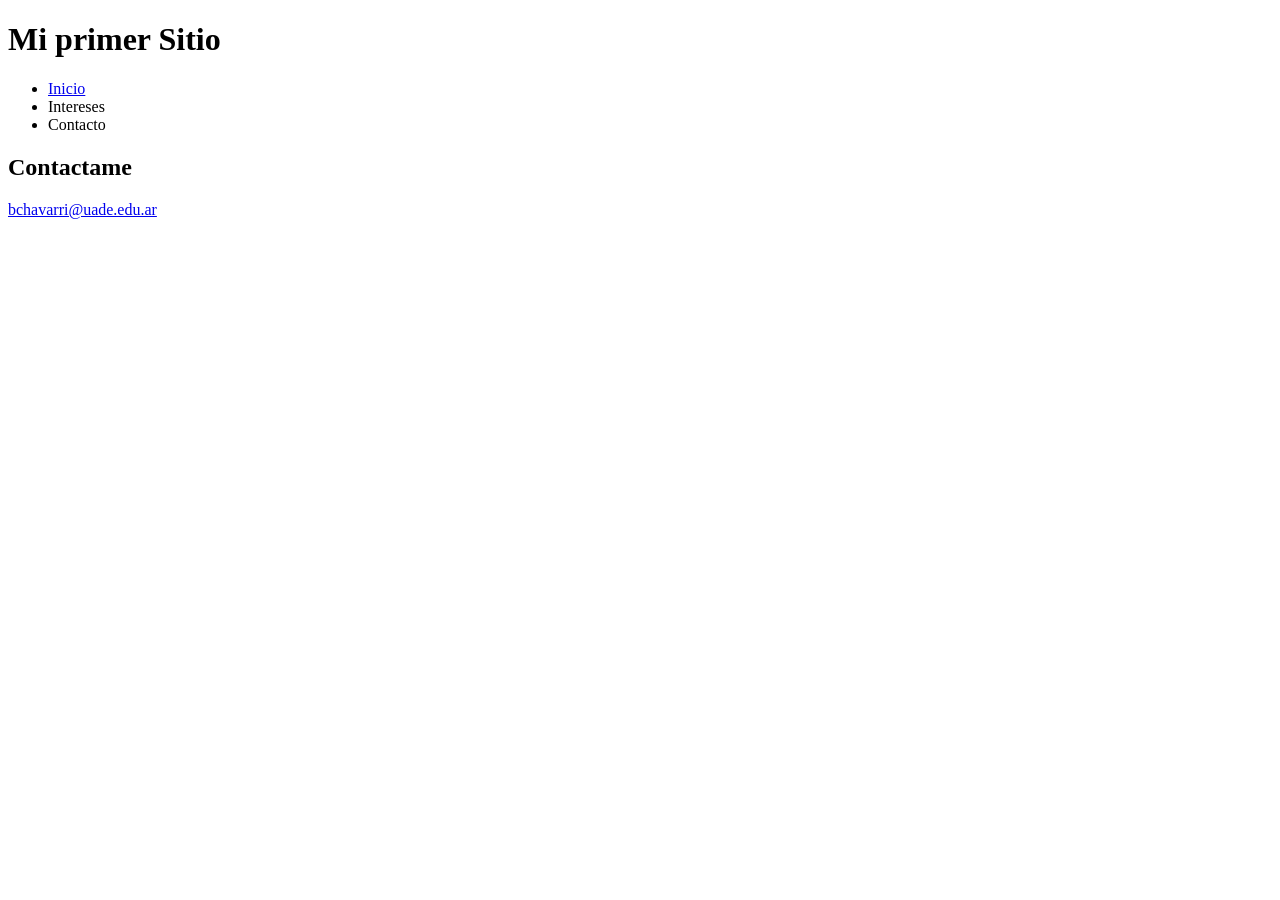
==== contacto.html @ ea8849ea "Add files via upload" ====
<!DOCTYPE html>
<html lang="es">
<head>
    <meta charset="UTF-8">
    <meta name="viewport" content="width=device-width, initial-scale=1.0">
    <title>Mi Sitio Personal</title>
</head>
<body>
    <header>
        <h1>Mi primer Sitio</h1>
        <nav>
            <ul>
                <li><a href="index.html">Inicio</a></li>
                <li><a href="intereses.html"></a>Intereses</li>
                <li><a href="contacto.html"></a>Contacto</li>
            </ul>
        </nav>
    </header>
    <main>
        <h2>Contactame</h2>
        <a href="mailto:bchavarri@uade.edu.ar">bchavarri@uade.edu.ar</a>
    </main>
    
</body>
</html>
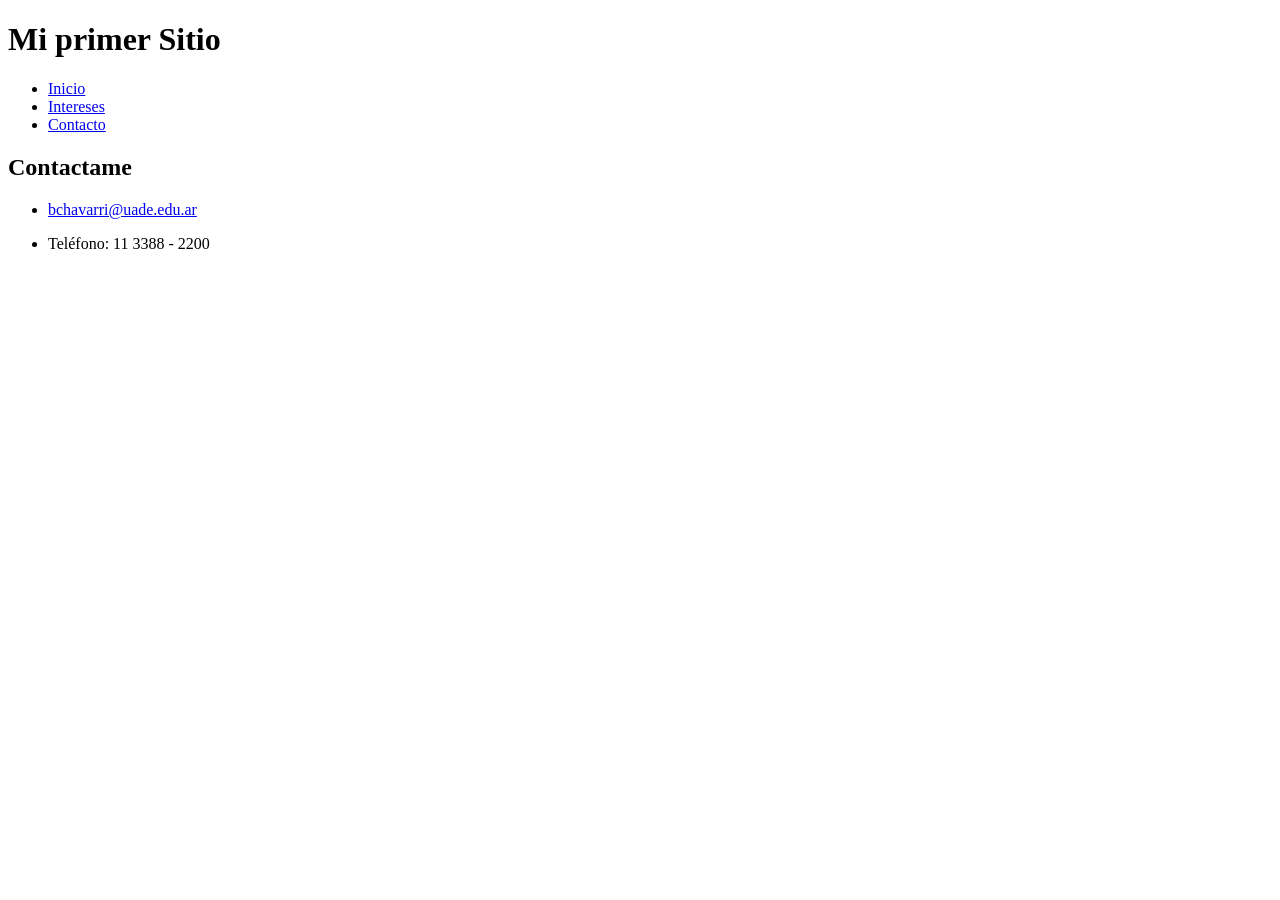
==== commit 257bc770: "Actualizo archivos" ====
--- a/contacto.html
+++ b/contacto.html
@@ -11,14 +11,18 @@
         <nav>
             <ul>
                 <li><a href="index.html">Inicio</a></li>
-                <li><a href="intereses.html"></a>Intereses</li>
-                <li><a href="contacto.html"></a>Contacto</li>
+                <li><a href="intereses.html">Intereses</a></li>
+                <li><a href="contacto.html">Contacto</a></li>
             </ul>
         </nav>
     </header>
     <main>
         <h2>Contactame</h2>
-        <a href="mailto:bchavarri@uade.edu.ar">bchavarri@uade.edu.ar</a>
+        <ul>
+            <li><a href="mailto:bchavarri@uade.edu.ar">bchavarri@uade.edu.ar</a></li></li>
+            <li><p>Teléfono: 11 3388 - 2200</p></li>
+
+        </ul>
     </main>
     
 </body>
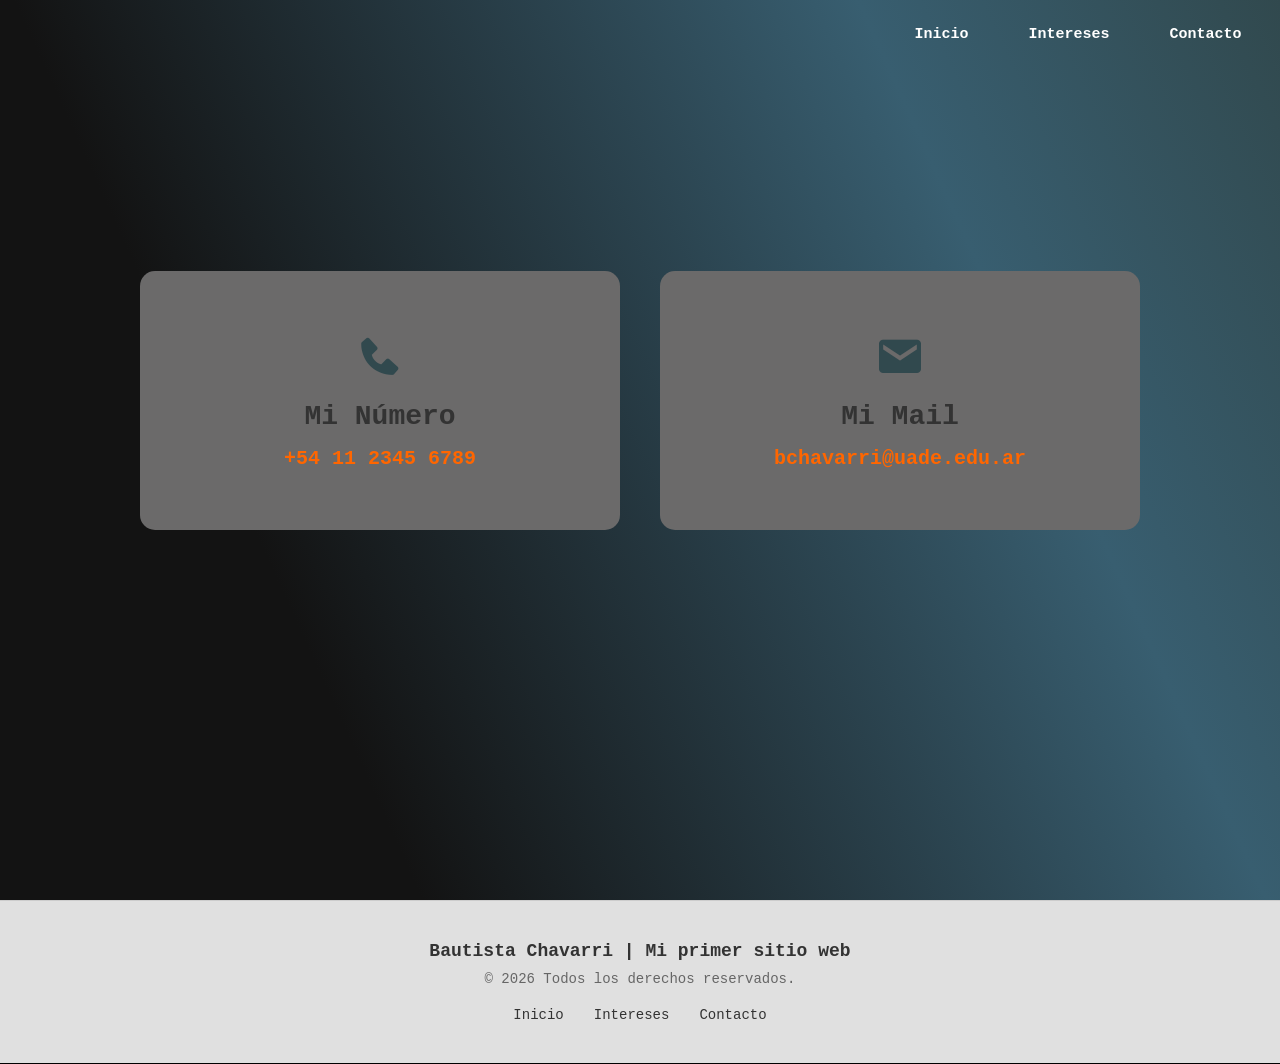
==== commit e39323f1: "Cambios en imagenes y animaciones" ====
--- a/contacto.html
+++ b/contacto.html
@@ -3,27 +3,49 @@
 <head>
     <meta charset="UTF-8">
     <meta name="viewport" content="width=device-width, initial-scale=1.0">
-    <title>Mi Sitio Personal</title>
+    <title>Mi Sitio Personal - Contacto</title>
+    <link rel="stylesheet" href="style.css">
+    <link rel="stylesheet" href="https://cdn.jsdelivr.net/npm/boxicons@latest/css/boxicons.min.css">
 </head>
 <body>
     <header>
-        <h1>Mi primer Sitio</h1>
+        <h1 class="logo">BA</h1>
         <nav>
-            <ul>
+            <ul class="navlist">
                 <li><a href="index.html">Inicio</a></li>
                 <li><a href="intereses.html">Intereses</a></li>
                 <li><a href="contacto.html">Contacto</a></li>
             </ul>
         </nav>
     </header>
-    <main>
-        <h2>Contactame</h2>
-        <ul>
-            <li><a href="mailto:bchavarri@uade.edu.ar">bchavarri@uade.edu.ar</a></li></li>
-            <li><p>Teléfono: 11 3388 - 2200</p></li>
 
-        </ul>
-    </main>
+    <div class="contacto-container">
+        <div class="contacto-content">
+            <!-- Tarjeta Teléfono -->
+            <div class="contacto-card">
+                <i class='bx bxs-phone'></i>
+                <h3>Mi Número</h3>  
+                <a href="tel:+5411234567890">+54 11 2345 6789</a>
+            </div>
+
+            <!-- Tarjeta Mail -->
+            <div class="contacto-card">
+                <i class='bx bxs-envelope'></i>
+                <h3>Mi Mail</h3>
+                <a href="mailto:bchavarri@uade.edu.ar">bchavarri@uade.edu.ar</a>
+            </div>
+        </div>
+    </div>
+
+    <footer class="footer">
+        <h5>Bautista Chavarri | Mi primer sitio web</h5>
+        <p>© 2026 Todos los derechos reservados.</p>
+        <nav class="footer-nav">
+            <a href="index.html">Inicio</a>
+            <a href="intereses.html">Intereses</a>
+            <a href="contacto.html">Contacto</a>
+        </nav>
+    </footer>
     
 </body>
 </html>
--- a/style.css
+++ b/style.css
@@ -0,0 +1,354 @@
+ .roboto-mono-<uniquifier> {
+    font-family: "Roboto Mono", monospace;
+    font-optical-sizing: auto;
+    font-weight: <weight>;
+    font-style: normal;
+ }
+
+ .bytesized-regular {
+    font-family: "Bytesized", sans-serif;
+    font-weight: 400;
+    font-style: normal;
+  }
+
+
+/* NORMALIZACION */
+
+* {
+    padding: 0;
+    margin: 0;
+    box-sizing: border-box; /*Esto mantiene el ancho y alto a pesar de padding y border*/
+    font-family: "Roboto mono", monospace;
+    list-style: none; 
+    text-decoration: none; 
+    color: white;
+}
+
+body{
+    background-color: black /*TODO, borrar cdo tenemos el fondo final*/
+}
+
+header{
+    position: fixed; /* Para que el header quede fijado en la parte superior*/
+    right: 0;
+    top: 0;
+    z-index: 100; /*Esto hace que el header se muestre por encima*/
+    width: 100%;
+    display: flex; /*Elementos en linea*/
+    align-items:center; /*Centra verticalmente*/
+    justify-content: space-between; /*Que los elementos se separen*/
+    padding: 15px 3%;
+    background-color: transparent;
+}
+
+
+.logo{
+    visibility: hidden;
+    font-size: 30px;
+    font-weight: 800;
+    border: 2px solid white;
+}
+
+.navlist{
+    display: flex; /*Elementos de UL en linea*/
+}
+
+.navlist a {
+    margin-left: 60px;
+    font-size: 15px;
+    font-weight: 600;
+    border-bottom: 2px solid transparent;
+    transition: all .5s ease;
+}
+
+.navlist a:hover {
+    border-bottom: 2px solid white;
+}
+
+#menu-icon{
+    display: none; /*Para que solo se vea cuando la pagina colapse horizontalmente*/
+} 
+
+#menu-icon{
+    font-size: 35px;
+    z-index: 101; /*Para que este sobre el header*/
+    cursor: pointer; /*Pone una manito cuando estoy arriba*/
+}
+
+#menu-toggle{
+    display: none; /*NUNCA quiero que se vea el checkbox*/
+}
+
+.menu-icon-action{
+    display: none; /*Para que no se le pueda hacer click*/
+}
+
+.hero{
+    height: 100%;
+    width: 100%;
+    min-height: 100vh;
+    background: linear-gradient(245.59deg, #31494e 0%, #385e70 25%, #131313 75%); /*Fondo de color gradiente, o sea degrade*/
+    position: relative; /*Para que sea relativo al contenedor(permite usar top bottom left y right)*/
+    display: grid; /*Para que el hero se pueda dividir en 2 columnas*/
+    grid-template-columns: 1fr 1fr; /* las 2 columnas*/
+    align-items: center; /*Alineo verticalmente*/
+    gap: 2rem; /*espacio de 2 rem entre las 2 columnas*/
+
+}
+
+section{
+    padding: 0 8%;
+}
+
+.hero-text h5{
+    font-size: 14px;
+    font-weight: 400;
+    margin-bottom: 25px;
+}
+.hero-text h1{
+    font-family: "Roboto Mono", monospace;
+    font-optical-sizing: auto;
+    font-style: normal;
+    font-size: 50px;
+    line-height: 1;
+    margin: 0 0 30px;
+}
+
+
+.hero-text h4{
+    font-size: 18px;
+    font-weight: 600;
+    margin-bottom: 10px;
+}
+
+.hero-text p{
+    font-size: 80%;
+    margin-bottom: 40px;
+    line-height: 1.9;
+}
+
+.hero-img img{
+    width:400px;
+    margin: 10% 0 0 10%;
+    height: auto;
+    border: 2px solid rgb(0, 0, 16);
+    border-radius: 20px;
+    transition: all 5s linear;
+}
+
+.hero-img img:hover{
+    width: 450px;
+    opacity: 0.6;
+}
+
+.hero-text a{
+    display: inline-block;
+    background-color: #4d4d4d;
+    border: 1px solid transparent;
+    padding: 15px 30px;
+    line-height: 1.4;
+    font-size: 14px;
+    font-weight: 500;
+    border-radius: 30px;
+    text-transform: uppercase;
+    transition: all .5s ease;
+
+}
+
+.hero-text a:hover{
+    background-color: transparent;
+    border: 1px solid white;
+    transform: translateX(8px);
+}
+
+.hero-text a.github{
+    background-color: transparent;
+    border: 1px solid white;
+    margin-left: 20px;
+}
+
+.hero-text a.cv i{
+    vertical-align: middle;
+    margin-right: 5px;
+}
+
+.icons{
+    position: absolute;
+    top: 50vh;
+    padding: 0 3%;
+    transform:translateY(-50%);
+}
+
+.icons i {
+    display: block;
+    margin: 26px 0;
+    font-size: 24px;
+    transition: all .5s ease;
+}
+
+.icons i:hover{
+    color: #4d4d4d;
+    transform:translate(4px);
+}
+
+.scroll-down{
+    position: absolute;
+    bottom: 6%;
+    right: 3%;
+}
+
+.scroll-down i{
+    display: block;
+    padding: 12px;
+    font-size: 20px;
+    background-color: #21383d;
+    border-radius: 30px;
+    transition: all .5s ease;
+}
+
+.scroll-down i:hover{
+    transform: translateY(4px);
+
+}
+
+/* TARJETAS DE INTERESES */
+
+.interest-card {
+    background-color: #2a2a2a;
+    width:330px;
+    border-radius: 20px;
+    padding: 30px;
+    text-align: center;
+    transition: all .5s ease;
+    display: flex;
+    flex-direction: column;
+}
+
+.interest-card:hover {
+    background-color: #3a3a3a;
+    transform: translateY(-10px);
+}
+
+.interest-card h3 {
+    font-size: 28px;
+    margin-bottom: 20px;
+    font-weight: 600;
+}
+
+.interest-card p {
+    font-size: 14px;
+    line-height: 1.8;
+    margin-bottom: 20px;
+    flex-grow: 1;
+}
+
+.card-image {
+    margin-top: 20px;
+}
+
+.card-image img {
+    width: 100%;
+    max-width: 250px;
+    height: auto;
+    border-radius: 15px;
+    transition: all .5s ease;
+}
+
+/* PÁGINA DE CONTACTO */
+
+.contacto-container {
+    min-height: 100vh;
+    background: linear-gradient(245.59deg, #31494e 0%, #385e70 25%, #131313 75%);
+    display: flex;
+    align-items: center;
+    justify-content: center;
+    padding: 100px 20px 200px;
+}
+
+.contacto-content {
+    display: grid;
+    grid-template-columns: 1fr 1fr;
+    gap: 40px;
+    max-width: 1000px;
+    width: 100%;
+}
+
+.contacto-card {
+    background-color: #6b6a6a;
+    border-radius: 15px;
+    padding: 60px 40px;
+    text-align: center;
+    transition: all .5s ease;
+}
+
+.contacto-card:hover {
+    transform: translateY(-10px);
+    box-shadow: 0 10px 30px rgba(0, 0, 0, 0.3);
+}
+
+.contacto-card i {
+    font-size: 50px;
+    color: #31494e;
+    margin-bottom: 20px;
+}
+
+.contacto-card h3 {
+    font-size: 28px;
+    color: #333;
+    margin-bottom: 15px;
+    font-weight: 600;
+}
+
+.contacto-card a {
+    font-size: 20px;
+    color: #ff6600;
+    text-decoration: none;
+    font-weight: 600;
+    transition: all .3s ease;
+}
+
+.contacto-card a:hover {
+    color: #ff8c33;
+}
+
+/* FOOTER */
+
+.footer {
+    background-color: #e0e0e0;
+    text-align: center;
+    padding: 40px 20px;
+    border-top: 1px solid #ccc;
+    color: #333;
+}
+
+.footer h5 {
+    color: #333;
+    font-size: 18px;
+    margin-bottom: 10px;
+    font-weight: 600;
+}
+
+.footer p {
+    color: #666;
+    font-size: 14px;
+    margin-bottom: 20px;
+}
+
+.footer-nav {
+    display: flex;
+    justify-content: center;
+    gap: 30px;
+}
+
+.footer-nav a {
+    color: #333;
+    font-size: 14px;
+    font-weight: 500;
+    transition: all .3s ease;
+    text-decoration: none;
+}
+
+.footer-nav a:hover {
+    color: #31494e;
+    text-decoration: underline;
+}
